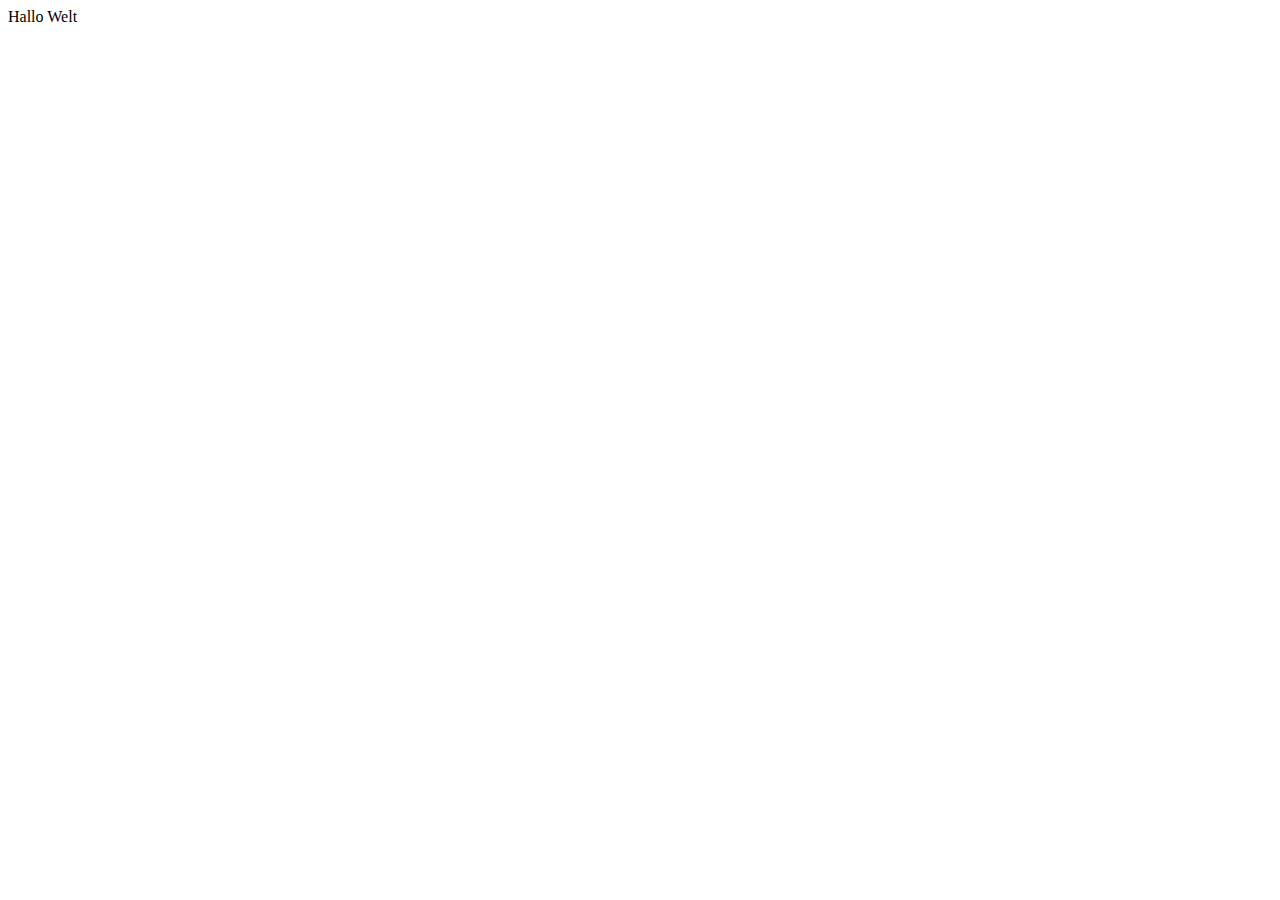
==== webapp/templates/index.html @ d0840ca9 "Added the project getter" ====
<!DOCTYPE html>
<html lang="en">
<head>
    <meta charset="UTF-8">
    <meta http-equiv="X-UA-Compatible" content="IE=edge">
    <meta name="viewport" content="width=device-width, initial-scale=1.0">
    <link rel="stylesheet" href="/static/style.css">
    <title>Test</title>
</head>
<body>
    Hallo Welt
</body>
</html>
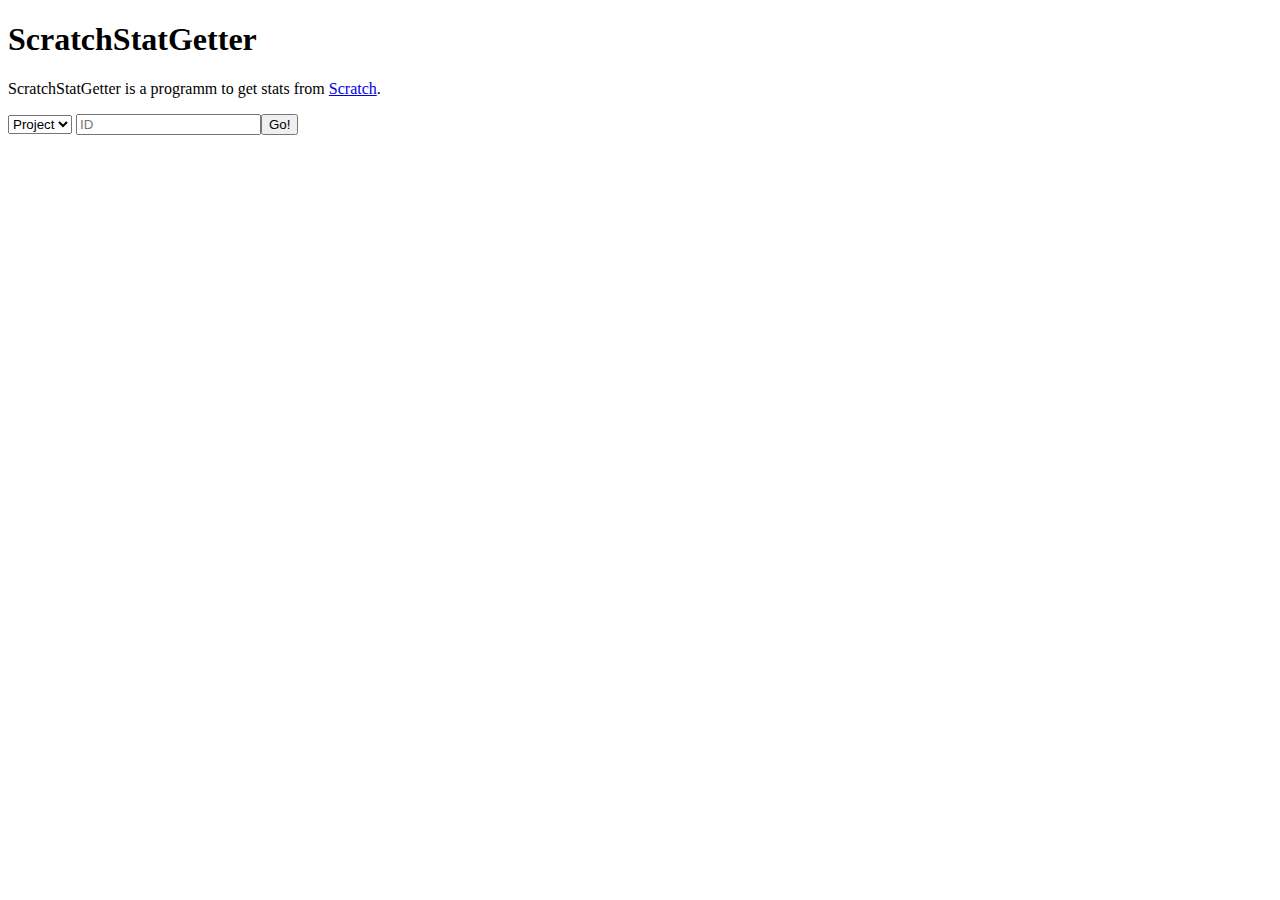
==== commit a416386e: "Add styles and remixes stat" ====
--- a/webapp/templates/index.html
+++ b/webapp/templates/index.html
@@ -5,9 +5,19 @@
     <meta http-equiv="X-UA-Compatible" content="IE=edge">
     <meta name="viewport" content="width=device-width, initial-scale=1.0">
     <link rel="stylesheet" href="/static/style.css">
-    <title>Test</title>
+    <title>ScratchStatGetter</title>
 </head>
 <body>
-    Hallo Welt
+    <h1>ScratchStatGetter</h1>
+    <p>ScratchStatGetter is a programm to get stats from <a href="https://scratch.mit.edu">Scratch</a>.</p>
+
+    <form>
+        <select name="type" id="type">
+            <option value="project">Project</option>
+            <option value="user">User</option>
+            <option value="studio">Studio</option>
+        </select>
+        <input placeholder="ID" name="id"><input type="submit" value="Go!">
+    </form>
 </body>
 </html>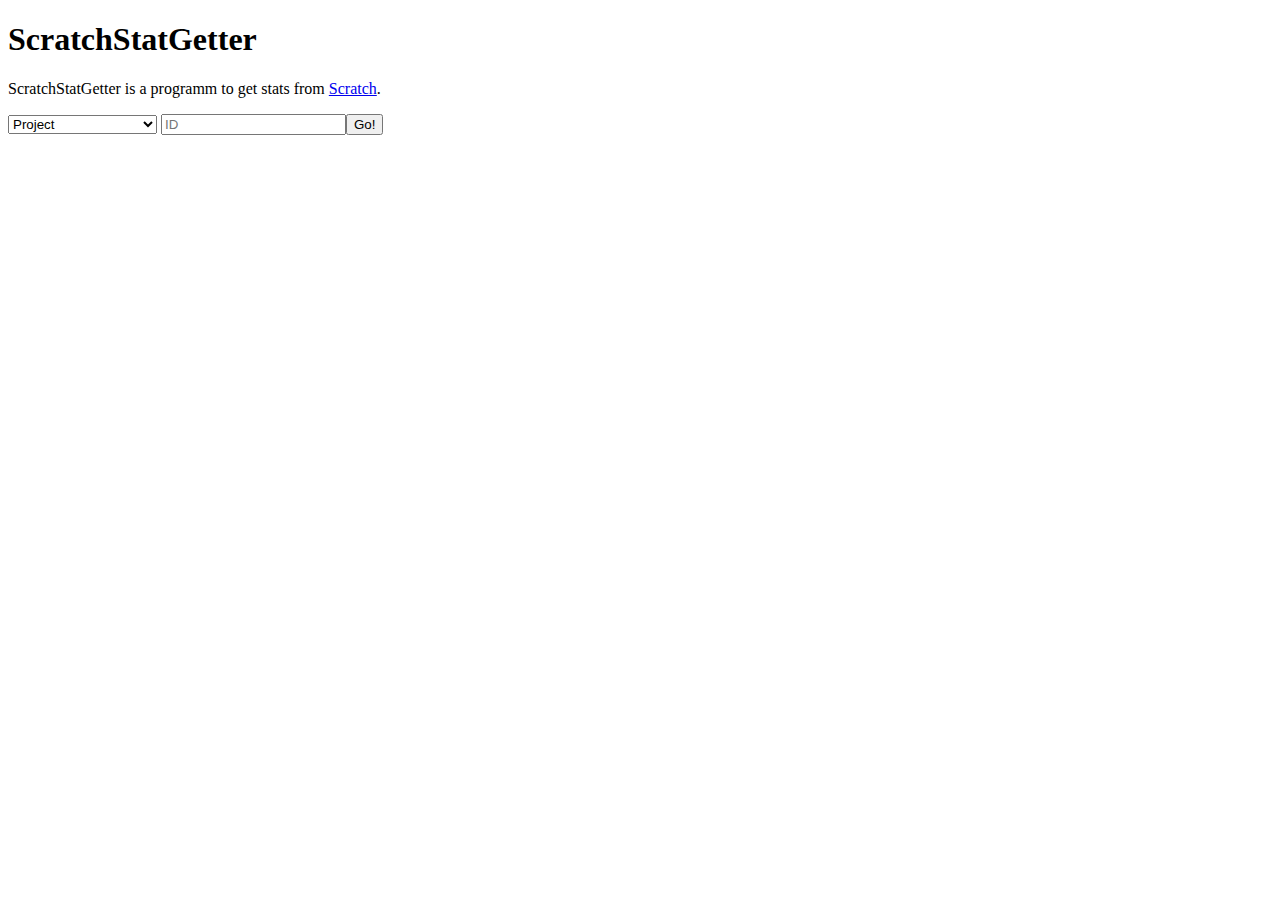
==== commit 90568293: "Fix a few things" ====
--- a/webapp/templates/index.html
+++ b/webapp/templates/index.html
@@ -15,6 +15,7 @@
         <select name="type" id="type">
             <option value="project">Project</option>
             <option value="user">User</option>
+            <option value="existance">User existance check</option>
             <option value="studio">Studio</option>
         </select>
         <input placeholder="ID" name="id"><input type="submit" value="Go!">
